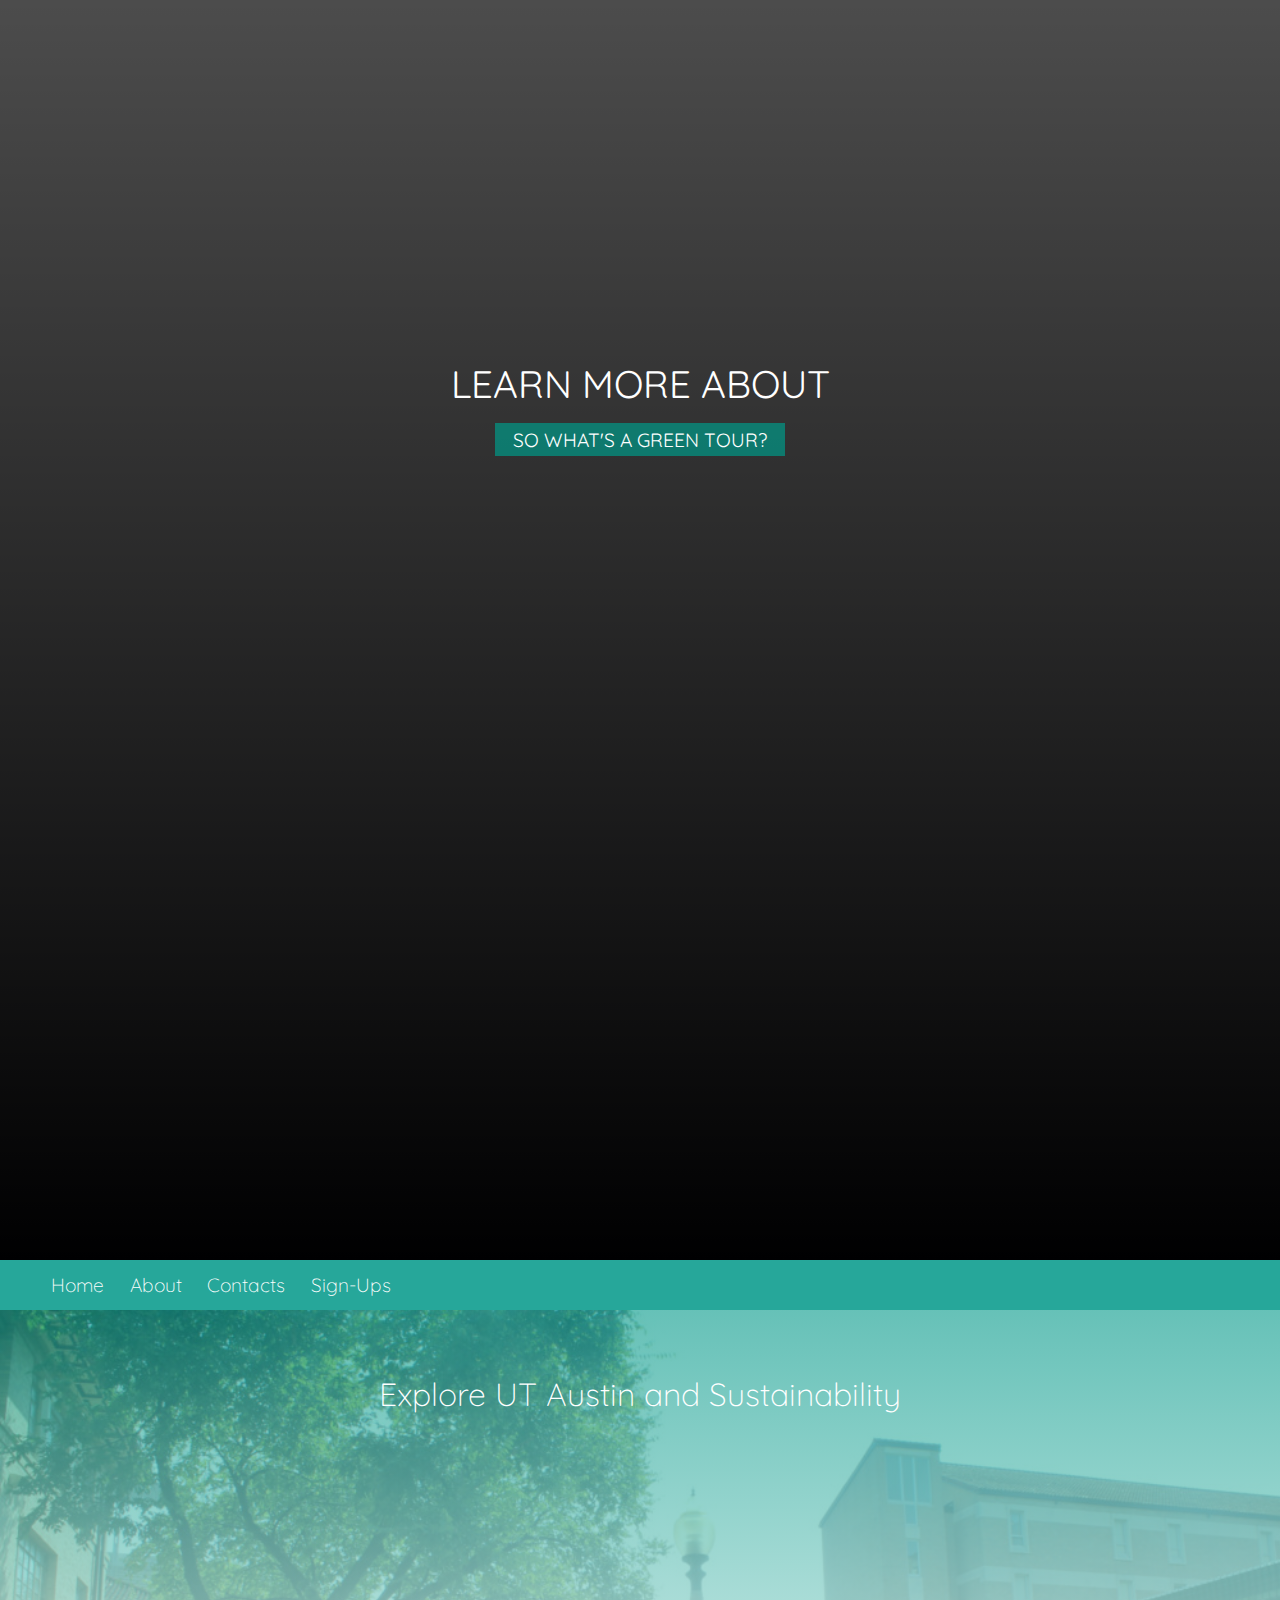
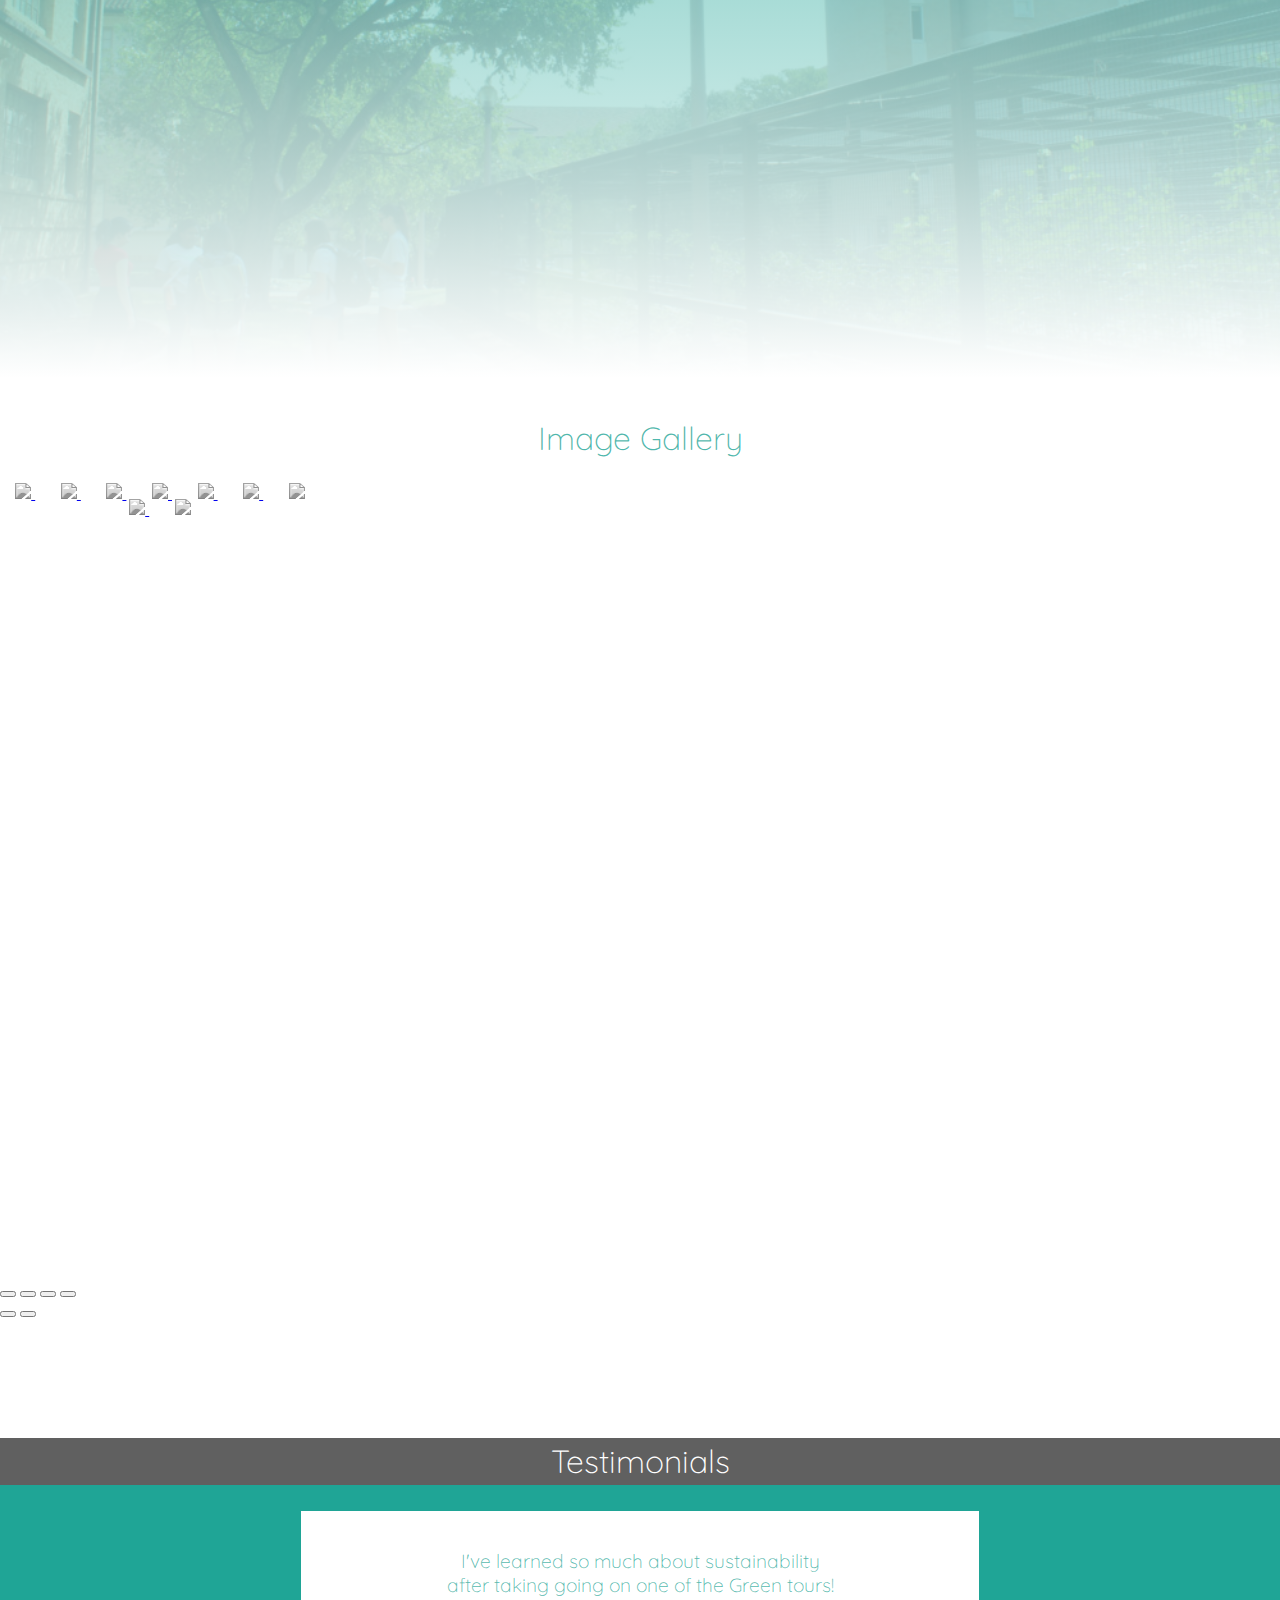
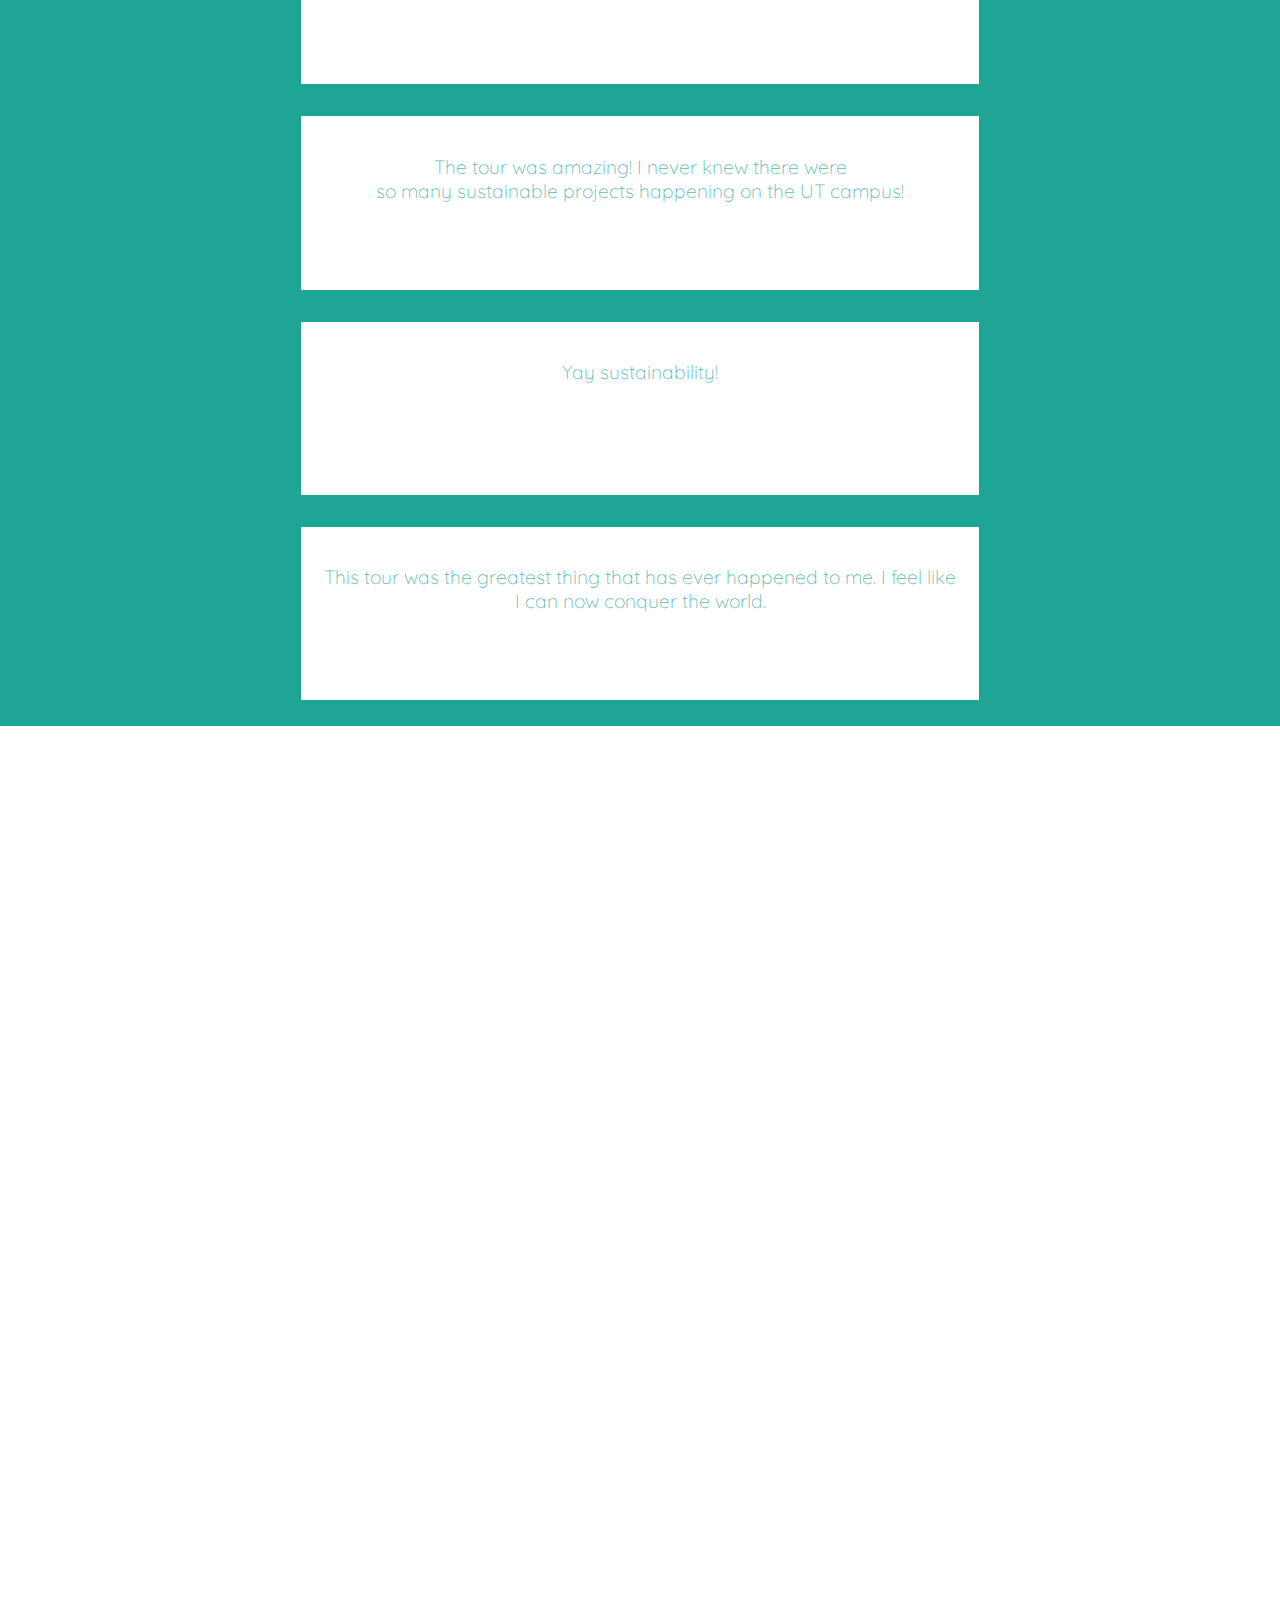
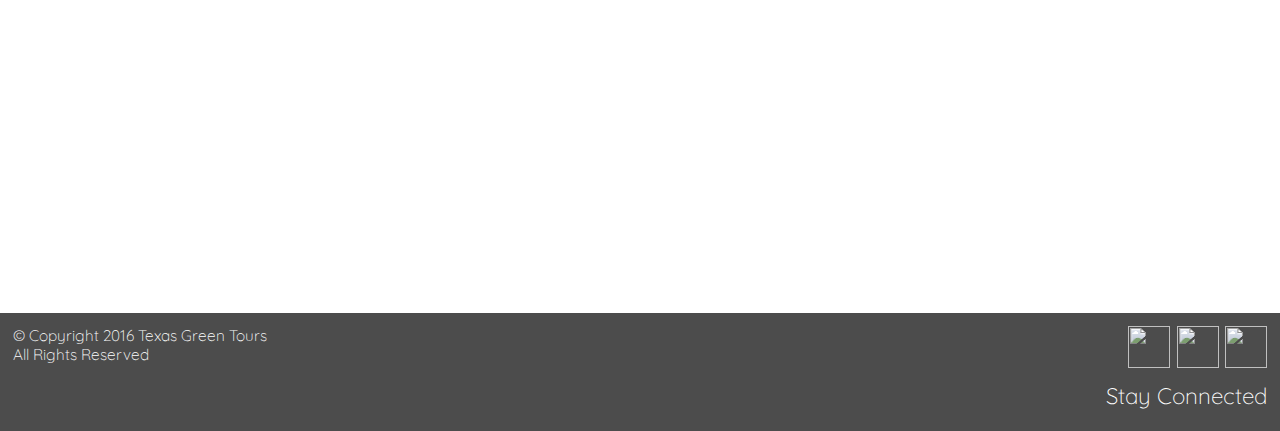
==== index.html @ d943ae09 "Changed styling" ====
<!doctype html>

<head>
	<!-- Scale by ViewPort, NOT browser -->
	<meta name="viewport" content="width=device-width, initial-scale=1.0" />

	<!-- Page Title and Information -->
	<title>Texas Green Tours: Home</title>
	
	<!-- API link for Google fonts used in this page -->
	<link href='https://fonts.googleapis.com/css?family=Raleway' rel='stylesheet' type='text/css'>
	<link href='https://fonts.googleapis.com/css?family=Quicksand' rel='stylesheet' type='text/css'>
	
	<!-- Add JQuery to project -->
	<script src="https://ajax.googleapis.com/ajax/libs/jquery/1.12.0/jquery.min.js"></script>
	 
	<link rel="stylesheet" href="style/main.css">
	<link rel="icon" href="images/favicon.ico.png" type="image/x-icon" />
	<!-- TGT Facebook, Office of Sustainability (Twitter @utaustingreen, Insta) -->
	<!-- About: Write down the names of the people within the team -->
	
	<!-- Core Photogallery CSS file -->
	<link rel="stylesheet" href="style/photoswipe.css"> 

	<!-- Skin Photogallery CSS file (styling of UI - buttons, caption, etc.)
		 In the folder of skin CSS file there are also:
		 - .png and .svg icons sprite, 
		 - preloader.gif (for browsers that do not support CSS animations) -->
	<link rel="stylesheet" href="style/default-skin.css">
    <link rel="stylesheet" href="style/default-skin.png">	

	<!-- Core Photogallery JS file -->
	<script src="js/photoswipe.min.js"></script> 
    <script src="js/photoswipe.js"></script>
	
	<!-- UI Photogallery JS file -->
	<script src="js/photoswipe-ui-default.min.js"></script> 
	<script src="js/photoswipe-ui-default.js"></script> 
	
	<!-- Typed.js for dynamic text -->
	<script src="js/activity.js"></script>
	<script>
	  $(function(){
	      $(".element").typed({
	        strings: ["CLEAN ENERGY. ^2000",
	                  "SUSTAINABILITY. ^2000",
	                  "TEXAS GREEN TOURS. ^2000"],
	        typeSpeed: 0
	      });
	  });
	</script>
</head>

<body>
	<div class = 'body1'>
		<h1><!-- Message Block 1 -->
			<div id="message_1">
				<span class='title_span'> LEARN MORE ABOUT 
					<br class='hiddenClass'>
					<span style='color: rgba(0,152,136,1);' class='element'></span>
				</span>
				<br>

				<!-- Provide breaks only on mobile -->
				<br class='hiddenClass'>
				<br class='hiddenClass'>

				<a id='message1' class='button' style='text-decoration: none;'>
				<span>SO WHAT'S A GREEN TOUR?</span>
				</a>
			</div>
		</h1>
	</div>
	<!-- Main Body -->
	<div id='paragraph1'>
		<!-- Navigation -->
		<div id='wrap'>
			<!-- Change this when 'Maps' tab is done -->
			<ul class='res_nav'>
				<li><a href='index.html'>Home</a></li>
				<li><a href='about.html'>About</a></li>
				<li><a href="contacts.html">Contacts</a></li>
				<li><a href='signups.html'>Sign-Ups</a></li>

				<!-- Opens alternate navigation on smaller/mobile screens. See the JS -->
				<li class="icon"><a href="javascript:void(0);" onclick="showNav()">&#9776;</a></li>
			</ul>
		</div>

		<!-- Video Divider -->
		<div class='video'>
			<!-- Request to YouTube Server. Best to host with AWS but Vimeo could work also -->
			<div class="videoWrapper">
				<!-- Video Desc. -->
				<span class='vidTitle'>
					<span style='color:white'>Explore UT Austin and Sustainability</span>
				</span><br><br>
				
				<iframe
					width="854"
					height="480"
					src="https://www.youtube.com/embed/Q2mrnM_DKyg"
					frameborder="0"
					allowfullscreen>
				</iframe>
			</div>
		</div>

		<!-- Pictures -->
		<div class='photobooth'>
			
			<!-- Grid Desc. -->
			<br><br>
			<span class='vidTitle'>
				Image Gallery
			</span>
			<!-- Image Grid for Photos -->
			<div id='imgWrap'>
				<!-- Images filled in tile grid -->
				<!-- Images hosted remotely to improve stie load time! -->
				<div id="demo-test-gallery" class="demo-gallery">
					<a href="http://l1.picsurge.com/NHZIgB/mxuoHZSHKd.jpg" data-size="1600x1600" data-med="http://l1.picsurge.com/NHZIgB/mxuoHZSHKd.jpg" data-med-size="1024x1024" data-author="Folkert Gorter" class="demo-gallery__img--main">	     
						<img src="http://l1.picsurge.com/NHZIgB/mxuoHZSHKd.jpg"/>
					</a>
					<a href="http://l1.picsurge.com/NHZIgB/HwOYOltbaD.jpg" data-size="1600x1600" data-med="http://l1.picsurge.com/NHZIgB/HwOYOltbaD.jpg" data-med-size="1024x1024" data-author="Folkert Gorter">
						<img src="http://l1.picsurge.com/NHZIgB/HwOYOltbaD.jpg"/>
					</a>
					<a href="http://l1.picsurge.com/NHZIgB/YrYtGsw7f2.jpg" data-size="1600x1600" data-med="http://l1.picsurge.com/NHZIgB/YrYtGsw7f2.jpg" data-med-size="1024x1024" data-author="Folkert Gorter">
						<img src="http://l1.picsurge.com/NHZIgB/YrYtGsw7f2.jpg"/>
					</a>
					<a href="http://l1.picsurge.com/NHZIgB/zLL9JlSje4.jpg" data-size="1600x1600" data-med="http://l1.picsurge.com/NHZIgB/zLL9JlSje4.jpg" data-med-size="1024x1024" data-author="Folkert Gorter">
						<img src="http://l1.picsurge.com/NHZIgB/zLL9JlSje4.jpg"/>
					</a>
					<a href="http://l1.picsurge.com/NHZIgB/Wz4Bn1bnSG.jpg" data-size="1600x1600" data-med="http://l1.picsurge.com/NHZIgB/Wz4Bn1bnSG.jpg" data-med-size="1024x1024" data-author="Folkert Gorter">
						<img src="http://l1.picsurge.com/NHZIgB/Wz4Bn1bnSG.jpg"/>
					</a>
					<a href="http://l1.picsurge.com/NHZIgB/k6wK21C1RC.jpg" data-size="1600x1600" data-med="http://l1.picsurge.com/NHZIgB/k6wK21C1RC.jpg" data-med-size="1024x1024" data-author="Folkert Gorter">
						<img src="http://l1.picsurge.com/NHZIgB/k6wK21C1RC.jpg"/>
					</a>
					<a href="http://l1.picsurge.com/NHZIgB/HKypn00ESE.jpg" data-size="1600x1600" data-med="http://l1.picsurge.com/NHZIgB/HKypn00ESE.jpg" data-med-size="1024x1024" data-author="Folkert Gorter">
						<img src="http://l1.picsurge.com/NHZIgB/HKypn00ESE.jpg"/>
					</a>
					<a href="http://l1.picsurge.com/NHZIgB/o8iaNCfNiE.jpg" data-size="1600x1600" data-med="http://l1.picsurge.com/NHZIgB/o8iaNCfNiE.jpg" data-med-size="1024x1024" data-author="Folkert Gorter">
						<img src="http://l1.picsurge.com/NHZIgB/o8iaNCfNiE.jpg"/>
					</a>
					<a href="http://l1.picsurge.com/NHZIgB/vCx7I2n1ik.jpg" data-size="1600x1600" data-med="http://l1.picsurge.com/NHZIgB/vCx7I2n1ik.jpg" data-med-size="1024x1024" data-author="Folkert Gorter">	
						<img src="http://l1.picsurge.com/NHZIgB/vCx7I2n1ik.jpg"/>
					</a>
				</div>
			</div>
		</div>
		
		<div>
			
			<!-- Root element of PhotoSwipe. Must have class pswp. -->
			<div class="pswp" tabindex="-1" role="dialog" aria-hidden="true">

			<!-- Background of PhotoSwipe. 
				 It's a separate element as animating opacity is faster than rgba(). -->
			<div class="pswp__bg"></div>

			<!-- Slides wrapper with overflow:hidden. -->
			<div class="pswp__scroll-wrap">

				<!-- Container that holds slides. 
					PhotoSwipe keeps only 3 of them in the DOM to save memory.
					Don't modify these 3 pswp__item elements, data is added later on. -->
				<div class="pswp__container">
					<div class="pswp__item"></div>
					<div class="pswp__item"></div>
					<div class="pswp__item"></div>
				</div>

				<!-- Default (PhotoSwipeUI_Default) interface on top of sliding area. Can be changed. -->
				<div class="pswp__ui pswp__ui--hidden">

					<div class="pswp__top-bar">

						<!--  Controls are self-explanatory. Order can be changed. -->

						<div class="pswp__counter"></div>

						<button class="pswp__button pswp__button--close" title="Close (Esc)"></button>

						<button class="pswp__button pswp__button--share" title="Share"></button>

						<button class="pswp__button pswp__button--fs" title="Toggle fullscreen"></button>

						<button class="pswp__button pswp__button--zoom" title="Zoom in/out"></button>

						<!-- Preloader demo http://codepen.io/dimsemenov/pen/yyBWoR -->
						<!-- element will get class pswp__preloader--active when preloader is running -->
						<div class="pswp__preloader">
							<div class="pswp__preloader__icn">
							  <div class="pswp__preloader__cut">
								<div class="pswp__preloader__donut"></div>
							  </div>
							</div>
						</div>
					</div>

					<div class="pswp__share-modal pswp__share-modal--hidden pswp__single-tap">
						<div class="pswp__share-tooltip"></div> 
					</div>

					<button class="pswp__button pswp__button--arrow--left" title="Previous (arrow left)">
					</button>

					<button class="pswp__button pswp__button--arrow--right" title="Next (arrow right)">
					</button>

					<div class="pswp__caption">
						<div class="pswp__caption__center"></div>
					</div>

				</div>

			</div>

		</div>
    
    <script type="text/javascript">
    (function() {

		var initPhotoSwipeFromDOM = function(gallerySelector) {

			var parseThumbnailElements = function(el) {
			    var thumbElements = el.childNodes,
			        numNodes = thumbElements.length,
			        items = [],
			        el,
			        childElements,
			        thumbnailEl,
			        size,
			        item;

			    for(var i = 0; i < numNodes; i++) {
			        el = thumbElements[i];

			        // include only element nodes 
			        if(el.nodeType !== 1) {
			          continue;
			        }

			        childElements = el.children;

			        size = el.getAttribute('data-size').split('x');

			        // create slide object
			        item = {
						src: el.getAttribute('href'),
						w: parseInt(size[0], 10),
						h: parseInt(size[1], 10),
						author: el.getAttribute('data-author')
			        };

			        item.el = el; // save link to element for getThumbBoundsFn

			        if(childElements.length > 0) {
			          item.msrc = childElements[0].getAttribute('src'); // thumbnail url
			          if(childElements.length > 1) {
			              item.title = childElements[1].innerHTML; // caption (contents of figure)
			          }
			        }


					var mediumSrc = el.getAttribute('data-med');
		          	if(mediumSrc) {
		            	size = el.getAttribute('data-med-size').split('x');
		            	// "medium-sized" image
		            	item.m = {
		              		src: mediumSrc,
		              		w: parseInt(size[0], 10),
		              		h: parseInt(size[1], 10)
		            	};
		          	}
		          	// original image
		          	item.o = {
		          		src: item.src,
		          		w: item.w,
		          		h: item.h
		          	};

			        items.push(item);
			    }

			    return items;
			};

			// find nearest parent element
			var closest = function closest(el, fn) {
			    return el && ( fn(el) ? el : closest(el.parentNode, fn) );
			};

			var onThumbnailsClick = function(e) {
			    e = e || window.event;
			    e.preventDefault ? e.preventDefault() : e.returnValue = false;

			    var eTarget = e.target || e.srcElement;

			    var clickedListItem = closest(eTarget, function(el) {
			        return el.tagName === 'A';
			    });

			    if(!clickedListItem) {
			        return;
			    }

			    var clickedGallery = clickedListItem.parentNode;

			    var childNodes = clickedListItem.parentNode.childNodes,
			        numChildNodes = childNodes.length,
			        nodeIndex = 0,
			        index;

			    for (var i = 0; i < numChildNodes; i++) {
			        if(childNodes[i].nodeType !== 1) { 
			            continue; 
			        }

			        if(childNodes[i] === clickedListItem) {
			            index = nodeIndex;
			            break;
			        }
			        nodeIndex++;
			    }

			    if(index >= 0) {
			        openPhotoSwipe( index, clickedGallery );
			    }
			    return false;
			};

			var photoswipeParseHash = function() {
				var hash = window.location.hash.substring(1),
			    params = {};

			    if(hash.length < 5) { // pid=1
			        return params;
			    }

			    var vars = hash.split('&');
			    for (var i = 0; i < vars.length; i++) {
			        if(!vars[i]) {
			            continue;
			        }
			        var pair = vars[i].split('=');  
			        if(pair.length < 2) {
			            continue;
			        }           
			        params[pair[0]] = pair[1];
			    }

			    if(params.gid) {
			    	params.gid = parseInt(params.gid, 10);
			    }

			    return params;
			};

			var openPhotoSwipe = function(index, galleryElement, disableAnimation, fromURL) {
			    var pswpElement = document.querySelectorAll('.pswp')[0],
			        gallery,
			        options,
			        items;

				items = parseThumbnailElements(galleryElement);

			    // define options (if needed)
			    options = {

			        galleryUID: galleryElement.getAttribute('data-pswp-uid'),

			        getThumbBoundsFn: function(index) {
			            // See Options->getThumbBoundsFn section of docs for more info
			            var thumbnail = items[index].el.children[0],
			                pageYScroll = window.pageYOffset || document.documentElement.scrollTop,
			                rect = thumbnail.getBoundingClientRect(); 

			            return {x:rect.left, y:rect.top + pageYScroll, w:rect.width};
			        },

			        addCaptionHTMLFn: function(item, captionEl, isFake) {
						if(!item.title) {
							captionEl.children[0].innerText = '';
							return false;
						}
						captionEl.children[0].innerHTML = item.title +  '<br/><small>Photo: ' + item.author + '</small>';
						return true;
			        },
					
			    };


			    if(fromURL) {
			    	if(options.galleryPIDs) {
			    		// parse real index when custom PIDs are used 
			    		// http://photoswipe.com/documentation/faq.html#custom-pid-in-url
			    		for(var j = 0; j < items.length; j++) {
			    			if(items[j].pid == index) {
			    				options.index = j;
			    				break;
			    			}
			    		}
				    } else {
				    	options.index = parseInt(index, 10) - 1;
				    }
			    } else {
			    	options.index = parseInt(index, 10);
			    }

			    // exit if index not found
			    if( isNaN(options.index) ) {
			    	return;
			    }


				options.mainClass = 'pswp--minimal--dark';
				options.barsSize = {top:0,bottom:0};
				options.captionEl = false;
				options.fullscreenEl = false;
				options.shareEl = false;
				options.bgOpacity = 0.85;
				options.tapToClose = true;
				options.tapToToggleControls = false;
				options.history = false;

			    if(disableAnimation) {
			        options.showAnimationDuration = 0;
			    }

			    // Pass data to PhotoSwipe and initialize it
			    gallery = new PhotoSwipe( pswpElement, PhotoSwipeUI_Default, items, options);

			    // see: http://photoswipe.com/documentation/responsive-images.html
				var realViewportWidth,
				    useLargeImages = false,
				    firstResize = true,
				    imageSrcWillChange;

				gallery.listen('beforeResize', function() {

					var dpiRatio = window.devicePixelRatio ? window.devicePixelRatio : 1;
					dpiRatio = Math.min(dpiRatio, 2.5);
				    realViewportWidth = gallery.viewportSize.x * dpiRatio;


				    if(realViewportWidth >= 1200 || (!gallery.likelyTouchDevice && realViewportWidth > 800) || screen.width > 1200 ) {
				    	if(!useLargeImages) {
				    		useLargeImages = true;
				        	imageSrcWillChange = true;
				    	}
				        
				    } else {
				    	if(useLargeImages) {
				    		useLargeImages = false;
				        	imageSrcWillChange = true;
				    	}
				    }

				    if(imageSrcWillChange && !firstResize) {
				        gallery.invalidateCurrItems();
				    }

				    if(firstResize) {
				        firstResize = false;
				    }

				    imageSrcWillChange = false;

				});

				gallery.listen('gettingData', function(index, item) {
				    if( useLargeImages ) {
				        item.src = item.o.src;
				        item.w = item.o.w;
				        item.h = item.o.h;
				    } else {
				        item.src = item.m.src;
				        item.w = item.m.w;
				        item.h = item.m.h;
				    }
				});

			    gallery.init();
			};

			// select all gallery elements
			var galleryElements = document.querySelectorAll( gallerySelector );
			for(var i = 0, l = galleryElements.length; i < l; i++) {
				galleryElements[i].setAttribute('data-pswp-uid', i+1);
				galleryElements[i].onclick = onThumbnailsClick;
			}

			// Parse URL and open gallery if it contains #&pid=3&gid=1
			var hashData = photoswipeParseHash();
			if(hashData.pid && hashData.gid) {
				openPhotoSwipe( hashData.pid,  galleryElements[ hashData.gid - 1 ], true, true );
			}
		};

		initPhotoSwipeFromDOM('.demo-gallery');

	})();

	</script>
	</div>

		<!-- Testimonials -->
		<br><br><br><br><br><br>

		<h2 class="vidTitle" style="color:white;
		background:rgb(96, 96, 96);
		margin: 0;
		padding: .3vw">
			Testimonials
		</h2>

		<div class = "testimonials" style="
		background-color:rgba(0,152,136,.88);
		text-align: center;
		font-weight: lighter;
		padding: 2vw;">
		<div id="row1" style="font-size:2vw;">
		   <div class="test1 testimony">

			<p>I've learned so much about sustainability
				<br> after taking going on one of the Green tours!</p>
		   </div><br><br>

		   <div class="test2 testimony">
			<p>The tour was amazing! I never knew there were
				<br> so many sustainable projects happening on the UT campus!</p>
		   </div><br><br>

		</div>
		<div id=" row2" style="font-size:2vw;">

		   <div class="test3 testimony">
			<p>Yay sustainability!</p>
		   </div><br><br>

		   <div class="test4 testimony">
			<p>This tour was the greatest thing that has ever happened to me. I feel like I can now conquer the world.</p>
		   </div>

		</div>
	</div>
		
		<!-- Footer -->
		<div class='tail'>
			<!-- Social Media Links -->
			<div id='social_media'>
				
				<div id='medialinks'>

					<span class='rightFoot'>
						<span class='vertAlign hiddenClass'>Stay Connected</span>
						<br class='hiddenClass'>
						<br class='hiddenClass'>

						<span class='iconImages' style='padding: 0;'>
							<!-- Social Media -->
							<a href="https://www.facebook.com/sUsTainabilityToursAtUT/?fref=ts">
							<img src="images/FB_Icon.png" width="42" height="42" border="0"></a>

							<a href="https://twitter.com/UTAustinGreen">
							<img src="images/TWT_Icon.png" width="42" height="42" border="0"></a>

							<a href="https://www.instagram.com/utaustingreen/">
							<img src="images/INS_Icon.png" width="42" height="42" border="0"></a>
						</span>
						<br class='desktopClass'>
						<br class='desktopClass'>
						<span class='vertAlign desktopClass'>Stay Connected</span>
					</span>

					<!-- Copyright -->
					<br class='hiddenClass'>
					<br class='hiddenClass'>					
					<span class='leftFoot'>
						<div style='vertical-align: bottom;'>
							&#169; Copyright 2016 Texas Green Tours
							<br>
							All Rights Reserved
						</div>
					</span>

				</div>
			</div>
		</div>
	</div>

</body>
---- style/main.css ----
body {
  margin:0px;
  outline:none;
  vertical-align: top;
  font-family: Quicksand, Open Sans, Helvetica, sans-serif;
}

a {
  padding: 1vw;
}

/* ---------- */
/* Navigation */
/* ---------- */
ul.res_nav {
    font-size: 1.5vw;
    list-style-type: none;
    margin: 0;
    padding: 0;
    padding-left: 3vw;
    overflow: hidden;
    background-color: rgba(0,152,136,.85);
}

.row {
  color: white;
  padding: 1vw;
}

/* Float side by side */
ul.res_nav li {float: left;
}

/* Style links */
ul.res_nav li a {
    display: inline-block;
    color: white;
    text-align: center;
    text-decoration: none;
    transition: 0.3s;
}

/* Change background color of links on hover */
ul.res_nav li a:hover {background-color: rgba(0,0,0,.2);}

/* Hide the list item that contains the link that should open and close the res_nav on small screens */
ul.res_nav li.icon {display: none;}

/* --------------------------------------------------- */
/* Media Queries for mobile and desktop responsiveness */
/* --------------------------------------------------- */
@media only screen and (max-width:999px) {
  a#message1.button {
     font-size: 5vw;
  }
  #message_1 br.hiddenClass {
    display: block;
  }
  #message_1 span.title_span {
    font-size: 7vw;
  }
  
  #medialinks br.hiddenClass {
    display: block;
  }
  #medialinks br.desktopClass {
    display: none;
  }
  #medialinks span.hiddenClass {
    display: inline-block;
  }
  #medialinks span.desktopClass {
    display: none;
  }
  
  div.tail div#medialinks {
    padding-top: 6vw;
    font-size: 7vw;
    text-align: center;
  }

  /* Selects first 3 elements/aka the icons */
  #medialinks > br.hiddenClass {
    display: block;
  }

  #medialinks > span.leftFoot {
    font-size: 3vw;
  }

   #medialinks > span.rightFoot {
    float: none;
    text-align: center;
   }

  #medialinks > span.rightFoot > span.iconImages > a:nth-child(-n+3) > img {
    float: none;
    width: 20%;
    height: 20%;
  }
  
  #paragraph1 > div.video > div > span.vidTitle {
    font-size: 7vw;
  }

  ul.res_nav li:not(:first-child) {
    display: none;
  }
  ul.res_nav li.icon {
    float: right;
    display: inline-block;
  }
  a.button {
    font-size: 5vw;
  }
  ul.res_nav {
    font-size: 5vw;
  }
}

/* -------------------------------------- */
/* Classes that only exist in mobile view */
/* -------------------------------------- */
@media only screen and (max-width:999px) {
  ul.res_nav.responsive {
    font-size: 5vw;
    position: relative;
  }

  ul.res_nav.responsive li.icon {
    position: absolute;
    right: 0;
    top: 0;
  }

  ul.res_nav.responsive li {
    float: none;
    display: inline;
  }

  ul.res_nav.responsive li a {
    display: block;
    text-align: left;
  }
}

/* Show following classes only in mobile. */
.hiddenClass {
  display: none;
}

/* Remove Pipe Spacing */
h1 {
  padding: 0;
  margin: 0;
}

img {
  margin: auto;
  max-width:100%;
  max-height:100%;
  padding:0;
}

/* ------------- */
/* Body and Tail */
/* ------------- */
.body1 {
  font-family: Quicksand, Open Sans, Helvetica, sans-serif;
  color: white;
  font-size: 2vw;
  
  background:
          linear-gradient(rgba(0, 0, 0, 0.7),
          rgba(0, 0, 1, 1) ),
          url("../images/BG_A.JPG")
          no-repeat center center fixed;
  -webkit-background-size: cover;
  -moz-background-size: cover;
  -o-background-size: cover;
  background-size: cover;
  
  text-align: center;
  font-weight: 200;
}

.tail {
   font-family: Quicksand, Open Sans, Helvetica, sans-serif;
   color: rgba(0,152,136,.7);
   font-size: 2vw;

  background: url("../images/BG_Tail.png") no-repeat center center;
  -webkit-background-size: cover;
  -moz-background-size: cover;
  -o-background-size: cover;
  background-size: cover;
   
   text-align: center;
   font-weight: 200;
}

/* ---------- */
/* Navigation */
/* ---------- */

/* Text decoration. Paragraphs */
#message_1{
	font-family: Quicksand, Open Sans, Helvetica, sans-serif;
  color: white;
  font-size: 3vw;
  text-align: center;
  vertical-align: top;
  max-width:100%;
  height:100vh;
  padding-top:40vh;
  font-weight: lighter;
}

/* Divisor for Media Links. Gives full page for other elements as well. */
#social_media{
  max-width:100%;
  height:100vh;
  padding-top:45vh;
  font-weight: lighter;
  position: relative;
  text-align: center;

  /* text decor */
  color: white;
  font-size: 1.75vw;
}

.leftFoot {
  float: left;
  text-align: left;
  font-size: 1.2vw;
}

.rightFoot {
  float: right;
  text-align: right;
}

/* Contains Actual Links */
#medialinks {
  vertical-align: middle;

  /* Div opacity BG */
  background:rgba(0,0,0,.7);

  /* Absolute position is bottom */
  position: absolute;
  bottom: 0;
  left: 0;
  right: 0;

  /* Align middle and pad bottom */
  padding: 1vw;
  margin-left: auto;
  margin-right: auto;
}

#medialinks img {
  filter: grayscale(60%);
  -webkit-filter: grayscale(60%);
  -moz-filter: grayscale(60%);
  -o-filter: grayscale(60%);
}

#paragraph1{
  color: rgba(0,152,136,.7);
  font-family: Quicksand, Open Sans, Helvetica, sans-serif;
  font-weight: lighter;
}

#paragraph1 .tail img {
  float:right;
  padding-left: .5vw;
}

#message1{
  font-size: 1.5vw;
	font-family: Quicksand, Open Sans, Helvetica, sans-serif;
  color: white;
  text-align: center;
  background-color: rgba(0,152,136,.7);
  -webkit-transition: .2s;
  -moz-transition: .2s;
  -o-transition: .2s
}

.button{
  padding: .5vh 2vh;
}

.button:hover{
	cursor: pointer;
	cursor: hand;
	padding: .5vh 3vh;
  opacity: .7;
}

.element{
	color: rgb(171,6,68);
}

.vertAlign {
  vertical-align:super;
}

/* Courtesy of Typed.js */
.typed-cursor{
    opacity: 1;
    -webkit-animation: blink 0.7s infinite;
    -moz-animation: blink 0.7s infinite;
    animation: blink 0.7s infinite;
}
@keyframes blink{
    0% { opacity:1; }
    50% { opacity:0; }
    100% { opacity:1; }
}
@-webkit-keyframes blink{
    0% { opacity:1; }
    50% { opacity:0; }
    100% { opacity:1; }
}
@-moz-keyframes blink{
    0% { opacity:1; }
    50% { opacity:0; }
    100% { opacity:1; }
}

/* Nav Sticky */
.navbar-fixed {
  top: 0;
  z-index: 100;
  position: fixed;
  width: 100%;
}

/* Video wrapper */
.video {
  background:
          linear-gradient(rgba(0,152,136,.6),
          rgb(255, 255, 255)),
          url("../images/BG_C.jpg")
          no-repeat center center;
  -webkit-background-size: cover;
  -moz-background-size: cover;
  -o-background-size: cover;
  background-size: cover;

  /* Center */
  position: relative;
  width: auto;

  /* Title text color */
  color: #CC7700;
  padding: 5vw 0;

  text-align: center;
}

.photobooth {
  min-height: 100vh;
  text-align: center;
}

.vidTitle {
  font-size: 2.5vw;
  font-weight: 200;
  text-align: center;
}

/* Content class for videoWrapper */
.videoWrapper iframe {

  /* Don't fill whole page */
  max-height: 50%;
  max-width: 50%;
  
  /* Center Video */
  margin: 0 auto;
  display:block;
}

/* ------------------------------------- */
/* Photo Gallery Style and Media Queries */
/* ------------------------------------- */
#imgWrap { 
  padding-top: 2vw;

  line-height: 0;   
  -webkit-column-count: 4;
  -webkit-column-gap:   0px;
  -moz-column-count:    4;
  -moz-column-gap:      0px;
  column-count:         4;
  column-gap:           0px; 
}

#imgWrap img {
  width: 100% !important;
  height: auto !important;

  /* Initial greyscale. Emphasize hover */
  filter: grayscale(100%);
  -webkit-filter: grayscale(100%);
  -moz-filter: grayscale(100%);
  -o-filter: grayscale(100%);
}

#imgWrap img:hover {
  cursor: pointer;
  cursor: hand;

  filter: none;
  -webkit-filter: none;
  -moz-filter: none;
  -ms-filter: none;
  -o-filter: none;

  /* Hover OFF */
  -webkit-transition: .1s;
  -moz-transition: .1s;
  -ms-transition: .1s;
  -o-transition: .1s
}

/* Media Queries for mobile support for image */
@media (max-width: 1200px) {
  #imgWrap {
  -moz-column-count:    4;
  -webkit-column-count: 4;
  column-count:         4;
  }
}
@media (max-width: 1000px) {
  #imgWrap {
  -moz-column-count:    3;
  -webkit-column-count: 3;
  column-count:         3;
  }
}
@media (max-width: 800px) {
  #imgWrap {
  -moz-column-count:    2;
  -webkit-column-count: 2;
  column-count:         2;
  }
}
@media (max-width: 400px) {
  #imgWrap {
  -moz-column-count:    1;
  -webkit-column-count: 1;
  column-count:         1;
  }
}

/* ----------------- */
/* About me stylings */
/* ----------------- */
.aboutBanner {
  background: linear-gradient( rgba(0, 0, 0, 0.7), rgba(0, 0, 1, 1) ), url("../images/BG_B.jpg") no-repeat center center fixed;
  -webkit-background-size: cover;
  -moz-background-size: cover;
  -o-background-size: cover;
  background-size: cover;
}

.aboutTitle {
  padding: 10vw 5vw 5vw 5vw;
  font-size: 2vw;
  height: calc(100%);
  color: white;
  font-weight: 400;
  font-style: italic;
}

.paragraphContainer  {
  color: #787878;
  padding: 5vw 10vw;
  font-size: 1.5vw;
  background-color: white;
}

.precursor {
  padding-top: 3vw;
  text-align: center;
  text-decoration: underline;
  font-size: 2vw;
}

.topicSentence {
  font-size: 2.2vw;
}

@media (max-width: 1000px) {
  .aboutTitle {
    font-size: 3vw;
  }
  .paragraphContainer{
    font-size: 3vw;
  }
  .precursor {
    font-size: 3vw;
  }
  .topicSentence {
    font-size: 3vw;
  }
}

@media (max-width: 800px) {
  .aboutTitle {
    font-size: 2.7vw;
  }
}

@media (max-width: 400px) {
  .aboutTitle {
    font-size: 3vw;
  }
}

.testimony {
  display:inline-block;
  padding: 1em;
  font-size: 1.5vw;
  background-color:white;
  height:15vh;
  width:50vw;
}

/* Contacts Page */
.contactsContainer {
  width: 100%;
  background-color: rgba(0,152,136,.7);
}

.contactsBody {
  margin: auto;
  max-width: 80%;
  margin-top: 10vw;
  padding: 3vw;
  color: #f0f4ff;
  background-color: rgba(0, 0, 0, 0.3);
  text-align: left;
}

body > div > div.contactsBody > div.contactsColumns {
  display: inline-block;
  width: 49%;
  vertical-align: top;
}

/* Role */
.person {
  font-weight: lighter;
  padding: 1vw;
  font-size: 1.6vw;
}

body > div.contactsContainer > div.contactsBody > div.contactsColumns > div.person > span {
  font-style: italic;
}
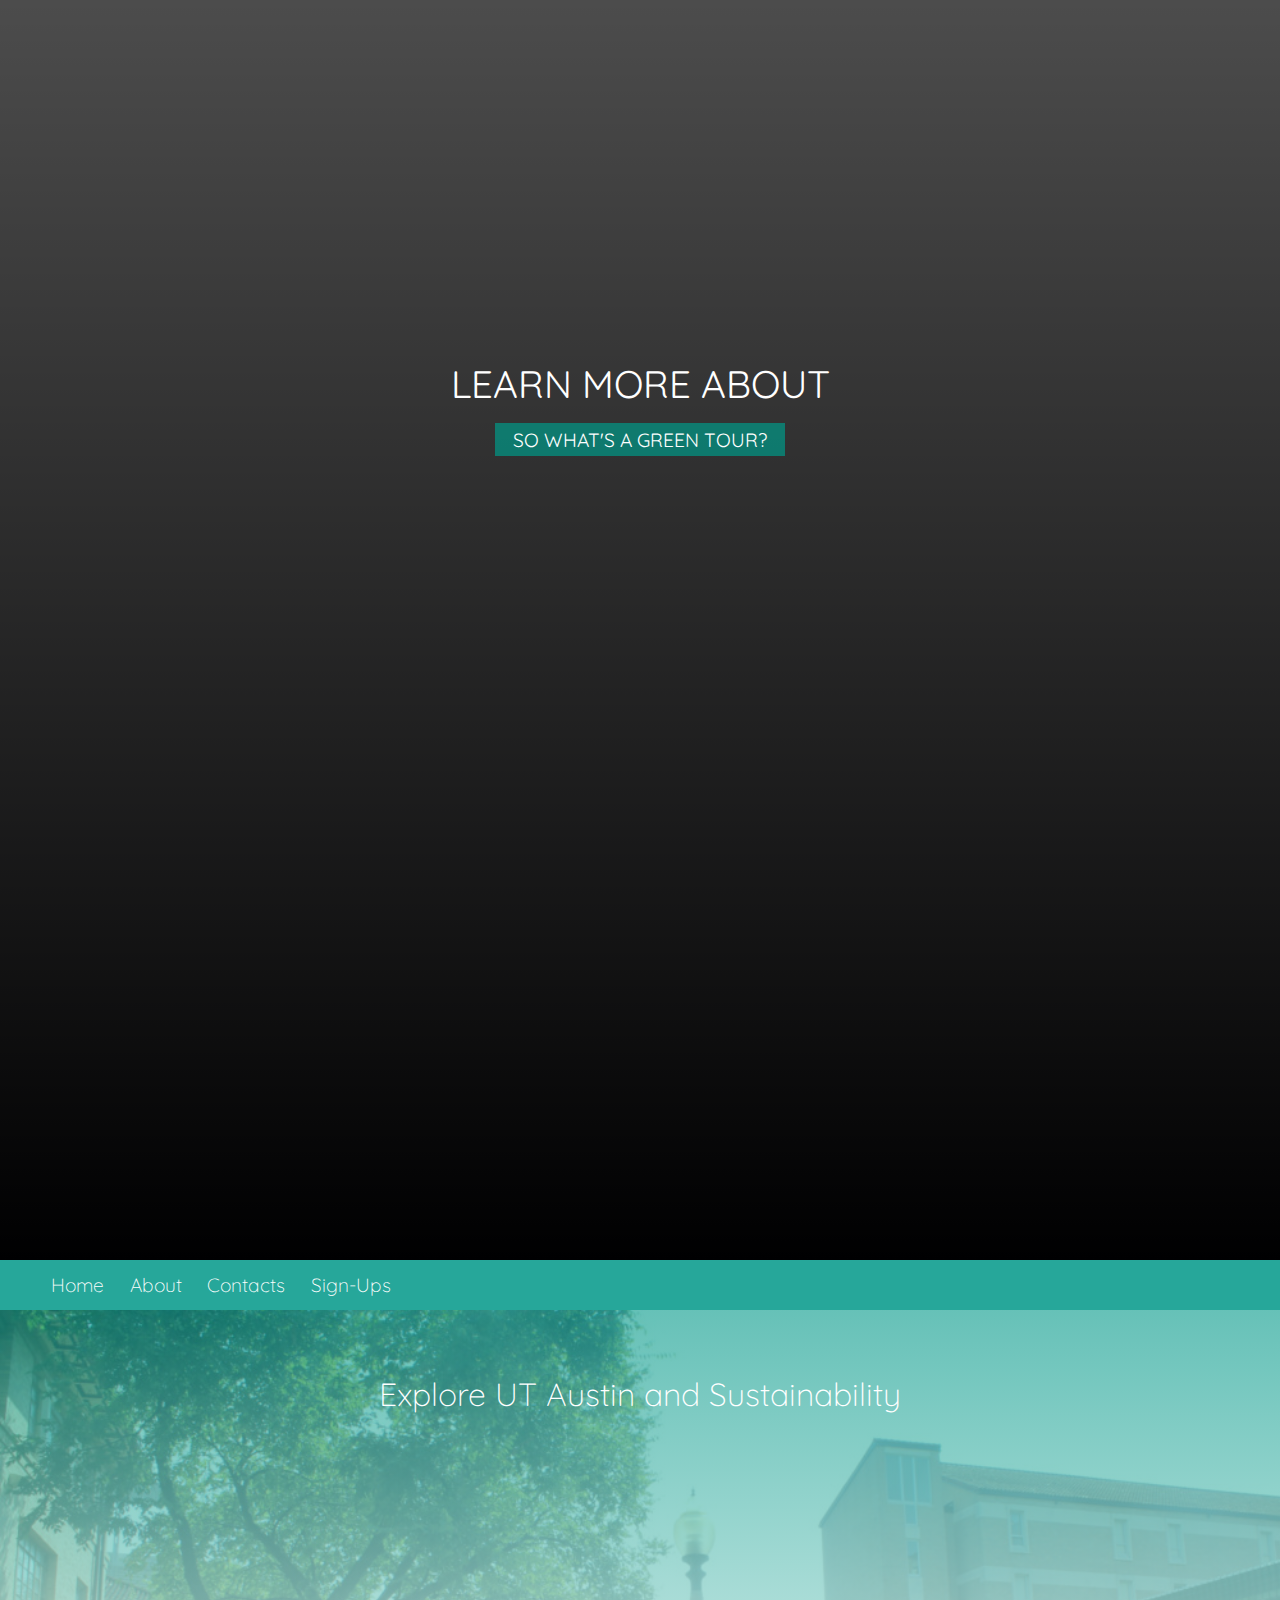
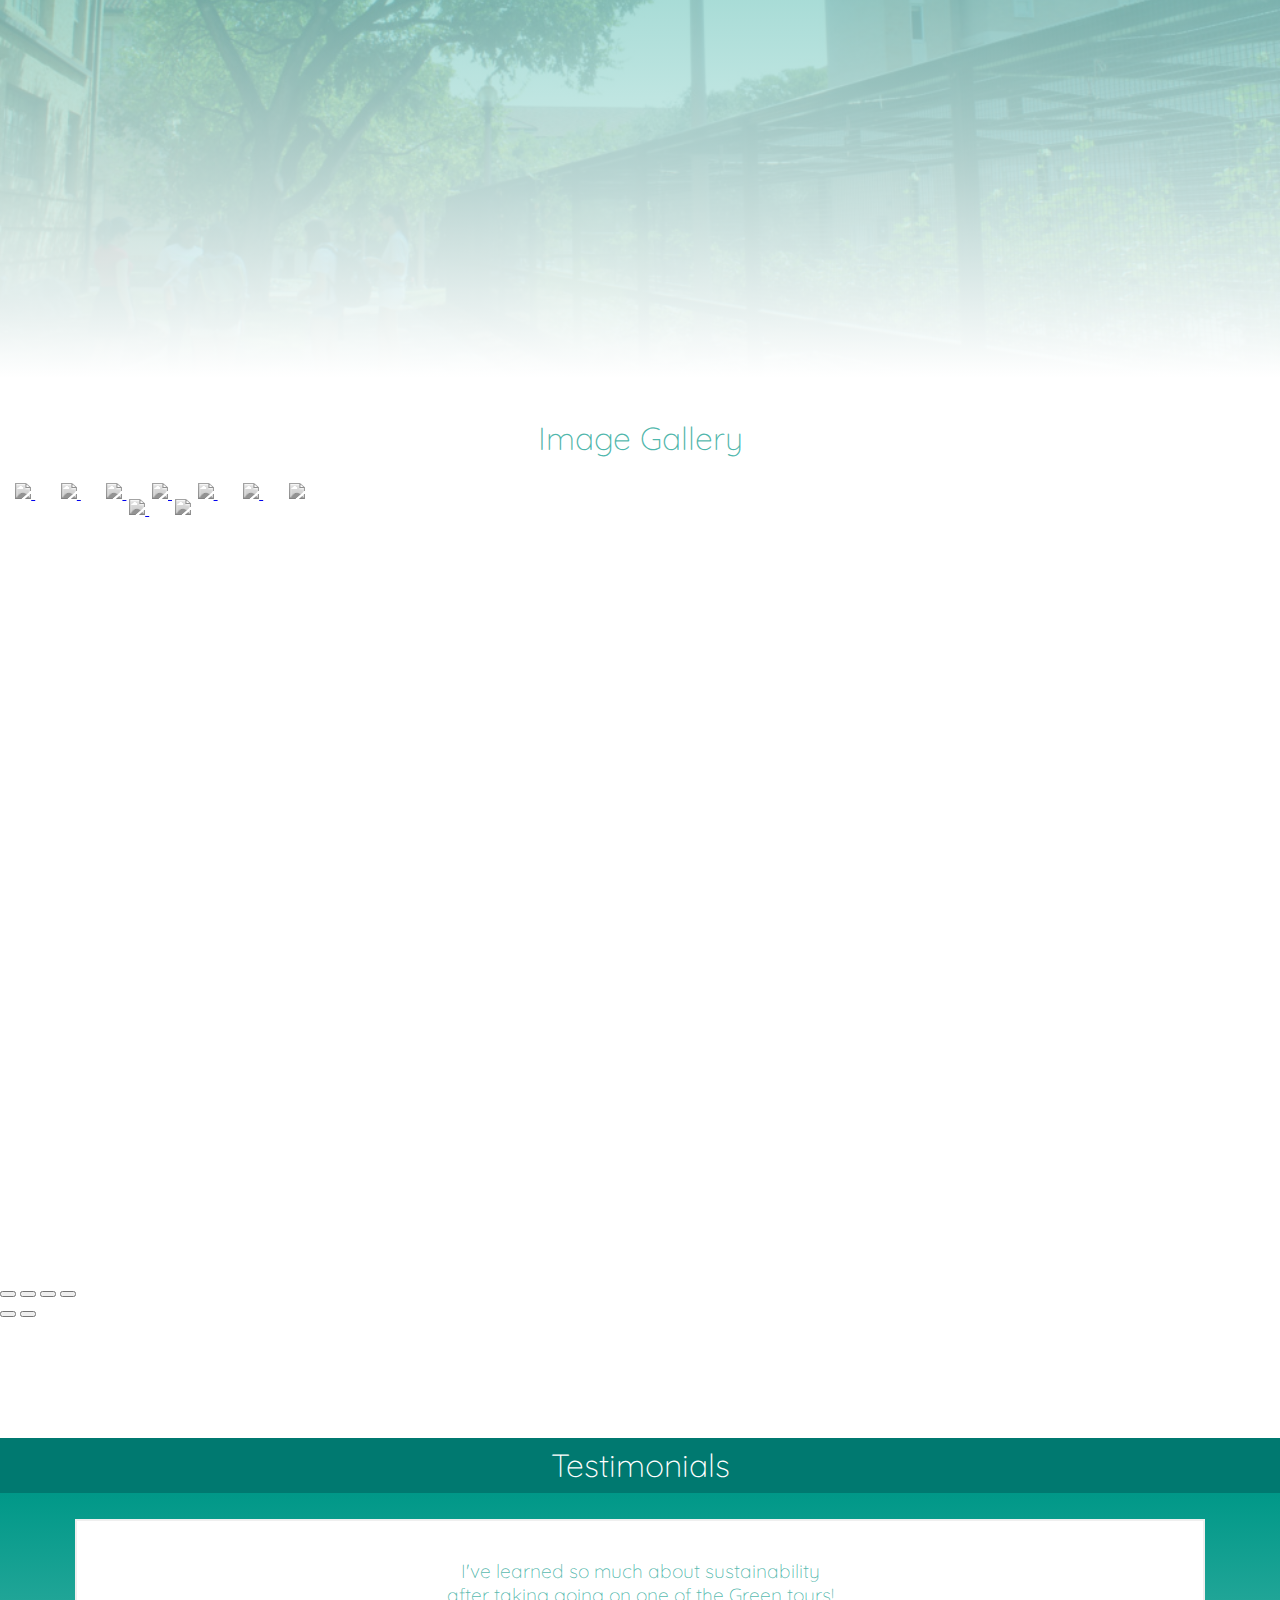
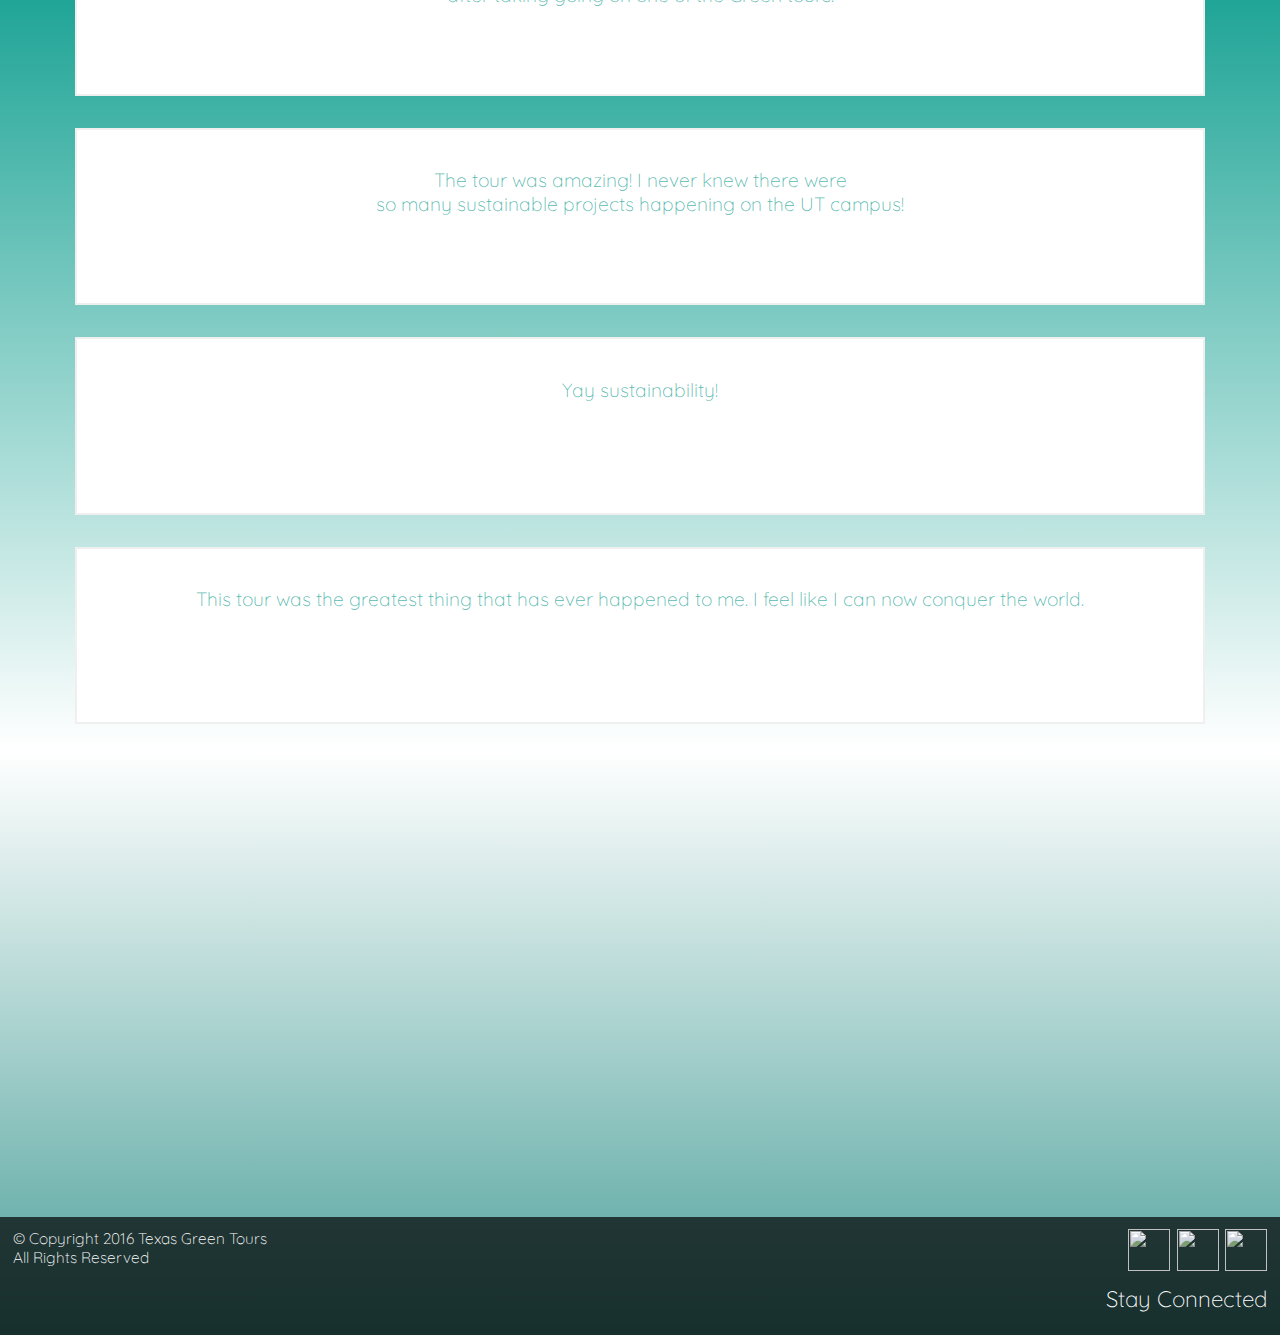
==== commit c0f46f67: "Footer issues" ====
--- a/index.html
+++ b/index.html
@@ -504,20 +504,20 @@
 	})();
 
 	</script>
-	</div>
-
+
+</div>
 		<!-- Testimonials -->
 		<br><br><br><br><br><br>
 
 		<h2 class="vidTitle" style="color:white;
-		background:rgb(96, 96, 96);
+		background:rgb(0, 121, 112);
 		margin: 0;
-		padding: .3vw">
+		padding: .6vw">
 			Testimonials
 		</h2>
 
 		<div class = "testimonials" style="
-		background-color:rgba(0,152,136,.88);
+		background:linear-gradient(rgba(0,152,136,1),rgb(255, 255, 255));
 		text-align: center;
 		font-weight: lighter;
 		padding: 2vw;">
@@ -562,11 +562,9 @@
 						<span class='iconImages' style='padding: 0;'>
 							<!-- Social Media -->
 							<a href="https://www.facebook.com/sUsTainabilityToursAtUT/?fref=ts">
-							<img src="images/FB_Icon.png" width="42" height="42" border="0"></a>
-
+								<img src="images/FB_Icon.png" width="42" height="42" border="0"></a>
 							<a href="https://twitter.com/UTAustinGreen">
 							<img src="images/TWT_Icon.png" width="42" height="42" border="0"></a>
-
 							<a href="https://www.instagram.com/utaustingreen/">
 							<img src="images/INS_Icon.png" width="42" height="42" border="0"></a>
 						</span>
--- a/style/main.css
+++ b/style/main.css
@@ -189,14 +189,15 @@
    color: rgba(0,152,136,.7);
    font-size: 2vw;
 
-  background: url("../images/BG_Tail.png") no-repeat center center;
-  -webkit-background-size: cover;
-  -moz-background-size: cover;
-  -o-background-size: cover;
-  background-size: cover;
+  background: linear-gradient(rgb(255, 255, 255),rgba(0, 120, 111, 0.7)),url("../images/BG_Tail.png") no-repeat center center;
+  -webkit-background-size: contain;
+  -moz-background-size: contain;
+  -o-background-size: contain;
+  background-size: contain;
    
    text-align: center;
    font-weight: 200;
+  padding-top: 20vh;
 }
 
 /* ---------- */
@@ -219,7 +220,6 @@
 /* Divisor for Media Links. Gives full page for other elements as well. */
 #social_media{
   max-width:100%;
-  height:100vh;
   padding-top:45vh;
   font-weight: lighter;
   position: relative;
@@ -524,25 +524,29 @@
 }
 
 .testimony {
+  border: solid;
+  border-width: .2vw;
+  border-color: rgb(239, 239, 239);
   display:inline-block;
   padding: 1em;
   font-size: 1.5vw;
   background-color:white;
   height:15vh;
-  width:50vw;
+  width:85vw;
 }
 
 /* Contacts Page */
 .contactsContainer {
   width: 100%;
-  background-color: rgba(0,152,136,.7);
+  background: linear-gradient(rgba(0,152,136,.7), rgba(255, 255, 255,.8));
+  padding-top:5vw;
+  padding-bottom: 5vw;
 }
 
 .contactsBody {
   margin: auto;
   max-width: 80%;
-  margin-top: 10vw;
-  padding: 3vw;
+  padding: 4vw;
   color: #f0f4ff;
   background-color: rgba(0, 0, 0, 0.3);
   text-align: left;
@@ -551,7 +555,6 @@
 body > div > div.contactsBody > div.contactsColumns {
   display: inline-block;
   width: 49%;
-  vertical-align: top;
 }
 
 /* Role */
@@ -563,4 +566,8 @@
 
 body > div.contactsContainer > div.contactsBody > div.contactsColumns > div.person > span {
   font-style: italic;
+}
+
+.iconImages > a {
+  padding: 0;
 }